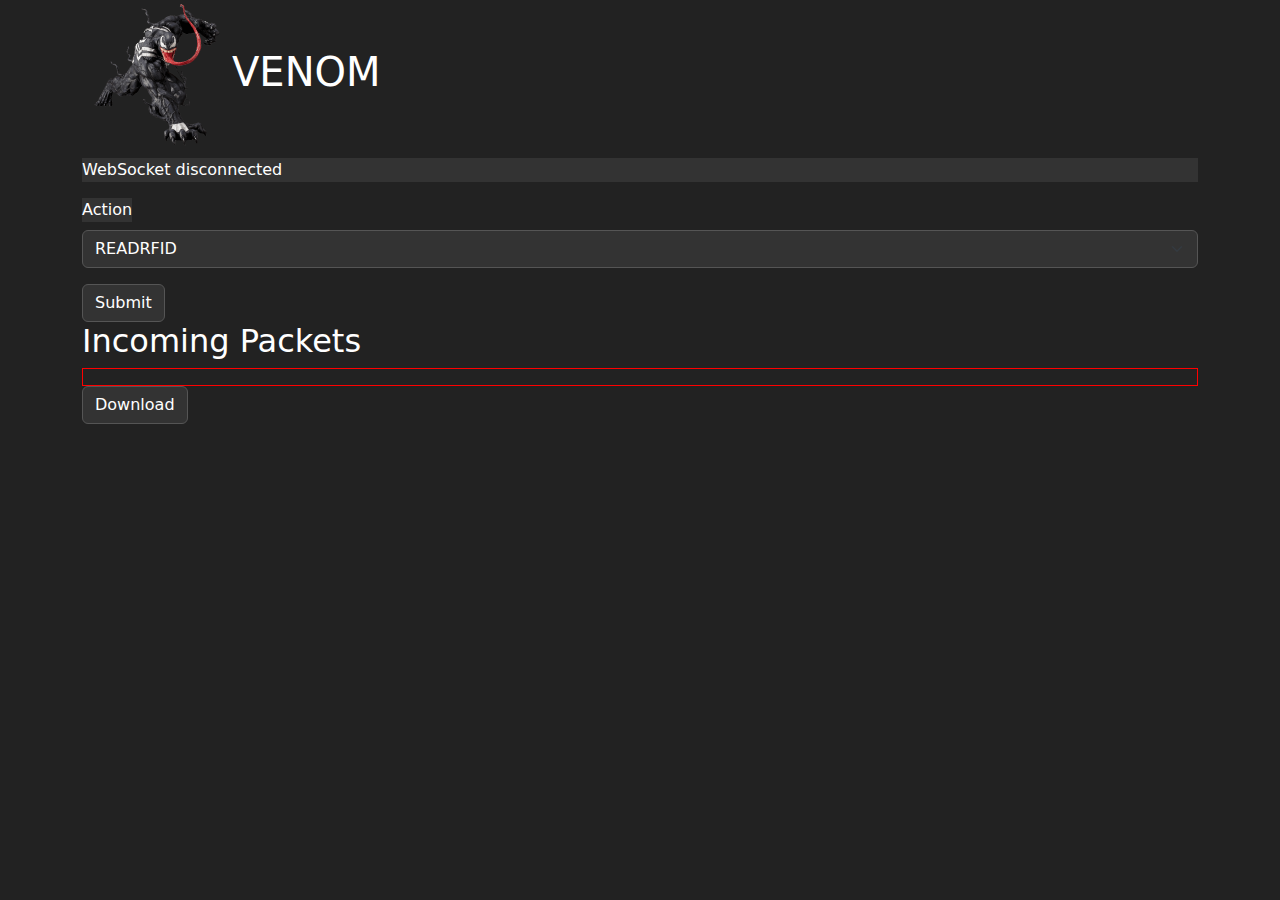
==== index.html @ e4d33fe2 "Deploying to gh-pages from @ jayateertha043/venom@ecbe5d533d8f96051a1c86065514d8f474e21225 🚀" ====
<!DOCTYPE html>
<html lang="en">

<head>
  <meta charset="UTF-8">
  <meta name="viewport" content="width=device-width, initial-scale=1.0">
  <title>VENOM</title>
  <link rel = "icon" href ="../res/VENOM_TRANSPARENT.png" type = "image/x-icon">
  <link rel="stylesheet" href="https://cdnjs.cloudflare.com/ajax/libs/twitter-bootstrap/5.0.2/css/bootstrap.min.css">
  <style>
    body.dark-mode {
      background-color: #222;
      color: #fff;
    }

    body.dark-mode h1,
    body.dark-mode h2 {
      color: #fff;
    }

    body.dark-mode p,
    body.dark-mode label,
    body.dark-mode input,
    body.dark-mode select,
    body.dark-mode textarea,
    body.dark-mode .btn {
      color: #fff;
      background-color: #333;
    }

    body.dark-mode select,
    body.dark-mode textarea,
    body.dark-mode .btn {
      border-color: #555;
    }

    body.dark-mode #packetWindow {
      border-color: #0f0;
      color: rgb(239, 246, 118);
    }

    body.dark-mode #packetWindowP,
    body.dark-mode #packetWindow p {
      color: rgb(239, 246, 118);
      font-weight: 500;
    }
  </style>
</head>

<body class="dark-mode">
  <div class="container">
    <h1><img src="../res/VENOM_TRANSPARENT.png" height="150" width="150"></img>VENOM</h1>
    
    <p id="connectionStatus"></p>
    <div class="mb-3">
      <label for="actionDropdown" class="form-label">Action</label>
      <select class="form-select" id="actionDropdown">
        <option value="READRFID">READRFID</option>
        <option value="WRITERFID">WRITERFID</option>
        <option value="RECIEVERF">RECIEVERF (RAW)</option>
        <option value="TRANSMITRFRAW">TRANSMITRF (RAW)</option>
        <option value="DETECTRF">DETECTRF</option>
        <option value="JAMRF">JAMRF</option>
        <option value="DEAUTH">DEAUTH WiFi</option>
      </select>
    </div>
    <div id="additionalInputsRFID" style="display: none;">
      <div class="mb-3">
        <label for="fileInput" class="form-label">Upload File</label>
        <input type="file" class="form-control" id="fileInput" accept=".txt">
      </div>
    </div>
    <div id="additionalInputsRAW" style="display: none;">
      <div class="mb-3">
        <label for="fileInputRAW" class="form-label">Upload File</label>
        <input type="file" class="form-control" id="fileInputRAW" accept=".txt,.sub">
      </div>
    </div>
    <div id="additionalInputs" style="display: none;">
      <div class="mb-3">
        <label for="frequencyInput" class="form-label">Frequency</label>
        <input type="number" step="0.01" class="form-control" id="frequencyInput" value="433.92">
      </div>

      <div class="mb-3">
        <label for="deviationInput" class="form-label">Deviation</label>
        <input type="number" step="0.01" class="form-control" id="deviationInput" value="2">
      </div>

      <div class="mb-3">
        <label for="dataRateInput" class="form-label">Data Rate</label>
        <input type="number" step="0.01" class="form-control" id="dataRateInput" value="5">
      </div>

      <div class="mb-3">
        <label for="bandwidthInput" class="form-label">Bandwidth</label>
        <input type="number" step="0.01" class="form-control" id="bandwidthInput" value="58">
      </div>

      <div class="mb-3">
        <label for="modulationDropdown" class="form-label">Modulation</label>
        <select class="form-select" id="modulationDropdown">
          <option value="0">2-FSK</option>
          <option value="1">GFSK</option>
          <option value="2" selected>ASK/OOK</option>
          <option value="3">4-FSK</option>
          <option value="4">MSK</option>
        </select>
      </div>

      <div id="payloadInput" style="display: none;">
        <div class="mb-3">
          <label for="payloadTextarea" class="form-label">Payload</label>
          <textarea class="form-control" id="payloadTextarea"></textarea>
        </div>
      </div>
      <div id="channelInput" style="display: none;">
        <div class="mb-3">
          <label for="channelInputArea" class="form-label">Channel</label>
          <input class="form-control" id="channelInputArea" type="number" value="0"></textarea>
        </div>
      </div>
      <div id="durationInput" style="display: none;">
        <div class="mb-3">
          <label for="durationInputArea" class="form-label">Duration (mins)</label>
          <input class="form-control" id="durationInputArea" type="number" value="0"></textarea>
        </div>
      </div>
    </div>
    <div id="bssidInput" style="display: none;">
      <div class="mb-3">
        <label for="bssidTextarea" class="form-label">bssid</label>
        <textarea class="form-control" id="bssidTextarea"></textarea>
      </div>
    </div>
    <button type="submit" class="btn btn-primary" onclick="submitForm()">Submit</button>

    <h2>Incoming Packets</h2>
    <div id="packetWindow" class="mb-6 text-justify">
      <p id="packetWindowP" class="mb-6 text-justify" style="word-wrap: break-word;"></p>
    </div>
    <button type="button" class="btn btn-primary" onclick="downloadData()">Download</button>
  </div>

  <script>
    var fileUploadContent;
    const connectionStatusElement = document.getElementById("connectionStatus");
    const packetWindowW = document.getElementById("packetWindow");
    const packetWindowP = document.getElementById("packetWindowP");
    const websocket = new WebSocket("ws://192.168.1.1:81");
    let isConnected = false;
    var rawConf;
    var filename = "data.txt";
    function formatArray(array) {
      return "[" + array.map(innerArray => formatInnerArray(innerArray)).join(",\n") + "]";
    }

    function formatInnerArray(innerArray) {
      return "[" + innerArray.join(",") + "]";
    }

    function parsef0Presets(preset) {
      var modulation = 2;
      var dRate = 5;
      var bandwidth = 270;
      var deviation = 2;
      console.log(preset);
      if (preset === "FuriHalSubGhzPresetOok270Async") {
        modulation = 2;
        bandwidth = 270;
        deviation = 2;
      } else if (preset === "FuriHalSubGhzPresetOok650Async") {
        modulation = 2;
        bandwidth = 650;
        deviation = 2;
      } else if (preset === "FuriHalSubGhzPreset2FSKDev238Async") {
        modulation = 0;
        bandwidth = 270;
        deviation = 2;
      } else if (preset === "FuriHalSubGhzPreset2FSKDev476Async") {
        modulation = 0;
        bandwidth = 270;
        deviation = 47;
      } else if (preset === "Custom Preset") {
        if (rawConf.Modulation != null && rawConf.Deviation != null && rawConf.Bandwidth != null) {
          modulation = rawConf.Modulation;
          deviation = rawConf.Deviation;
          bandwidth = rawConf.Bandwidth;
        } else {
          return null;
        }
      }
      var presets = { "modulation": modulation, "bandwidth": bandwidth, "deviation": deviation, "datarate": dRate };
      return presets;
    }

    function parseRawData(rawString) {
      const lines = rawString.split('\n');
      let variables = {};

      lines.forEach(line => {
        const parts = line.split(':');
        if (parts.length > 1) {
          const key = parts[0].trim();
          const value = parts[1].trim();

          if (key === 'RAW_Data') {
            if (!variables.RAW) {
              variables.RAW = [];
            }
            const rawValues = value.split(' ').map(val => parseInt(val));
            variables.RAW.push(rawValues);
          } else {
            variables[key] = value;
          }
        }

      });

      variables.Frequency = parseFloat(variables.Frequency);

      return variables;
    }
    websocket.onmessage = function (event) {
      console.log(event.data);
      packetWindowW.style.border = "1px solid green";
      packetWindow.innerHTML = "";

      let dataArray;

      try {
        // Try parsing the data as JSON
        dataArray = JSON.parse(event.data);

        if (Array.isArray(dataArray)) {
          const newPacket = document.createElement("p");
          newPacket.innerText = formatArray(dataArray);
          packetWindow.appendChild(newPacket);
        }
      } catch (error) {
        // Handle plain text
        const newPacket = document.createElement("p");
        newPacket.innerText = event.data;
        packetWindow.appendChild(newPacket);
      }
    };

    websocket.onopen = function () {
      isConnected = true;
      connectionStatusElement.innerText = "WebSocket connected";
      packetWindowW.style.border = "1px solid green";
    };

    websocket.onclose = function () {
      isConnected = false;
      connectionStatusElement.innerText = "WebSocket disconnected";
      packetWindowW.style.border = "1px solid red";
    };

    websocket.onerror = function () {
      isConnected = false;
      connectionStatusElement.innerText = "WebSocket disconnected";
      packetWindowW.style.border = "1px solid red";
    };



    function submitForm() {
      if (!isConnected) {
        connectWebSocket();
      }
      packetWindowW.innerHTML = "";
      const action = document.getElementById("actionDropdown").value;

      let payload = null;
      let data = null;
      let config = "";
      let bssid = "";

      if (action === "WRITERFID") {
        try {
          var rfiddata = JSON.parse(fileUploadContent);
          console.log(fileUploadContent);
          console.log(rfiddata);
          if (Array.isArray(rfiddata)) {
            data = `, "data":${fileUploadContent}`
          } else {
            fileUploadContent = null;
            return;
          }
        } catch (error) {
          console.log(error);
          return;
        }
      }

      if (action === "TRANSMITRF") {
        const userPayload = document.getElementById("payloadTextarea").value;
        payload = `, "payload": "${userPayload}"`;
      }

      if (action === "TRANSMITRFRAW") {
        rawConf = parseRawData(fileUploadContent);
        console.log(rawConf);
        var rawArray = JSON.stringify(rawConf.RAW);
        console.log(typeof (rawArray));
        console.log(rawArray);
        var presets = parsef0Presets(rawConf.Preset);

        config = `, "config": {
          "frequency": ${rawConf.Frequency / 1000000},
          "deviation": ${presets.deviation},
          "datarate": ${presets.datarate},
          "bandwidth": ${presets.bandwidth},
          "modulation": ${presets.modulation},
          "channel": 0,
          "duration":0,
          "rawSize":${rawConf.RAW.length}
        }`;
        payload = `, "payload": ${rawArray}`
      }


      if (action === "RECIEVERF" || action === "TRANSMITRF" || action == "JAMRF") {
        const frequency = document.getElementById("frequencyInput").value;
        const deviation = document.getElementById("deviationInput").value;
        const dataRate = document.getElementById("dataRateInput").value;
        const bandwidth = document.getElementById("bandwidthInput").value;
        const modulation = document.getElementById("modulationDropdown").value;
        const channel = document.getElementById("channelInputArea").value;
        const duration = document.getElementById("durationInputArea").value;
        config = `, "config": {
          "frequency": ${frequency},
          "deviation": ${deviation},
          "datarate": ${dataRate},
          "bandwidth": ${bandwidth},
          "modulation": ${modulation},
          "channel":${channel},
          "duration":${duration}
        }`;
      }
      let bssid_str = document.getElementById("bssidTextarea").value;
      if (action === "DEAUTH") {
        bssid = `, "BSSID": "${bssid_str}"`;
        config = "";
        payload = null;
        data = null;
        bssid = "";
      }
      const message = `{"action": "${action}"${data ? data : ""}${config}${payload ? payload : ""}${bssid_str ? "" : bssid}}`;
      console.log(message);
      websocket.send(message);
      config = "";
      payload = null;
      data = null;
    }
    // Function to handle file upload
    function handleFileUpload(event) {
      const file = event.target.files[0];
      const reader = new FileReader();

      reader.onload = function (e) {
        const contents = e.target.result;
        fileUploadContent = contents;
      };
      reader.readAsText(file);
    }

    function downloadData() {
      const packetData = document.getElementById("packetWindow").innerText;
      const blob = new Blob([packetData], { type: "text/plain" });

      // Check if the browser supports the 'download' attribute
      if (window.navigator.msSaveOrOpenBlob) {
        // For IE and Edge
        window.navigator.msSaveOrOpenBlob(blob, filename);
      } else {
        // For other browsers
        const link = document.createElement("a");
        link.href = URL.createObjectURL(blob);
        link.download = filename;
        link.click();
        URL.revokeObjectURL(link.href);
      }
    }

    document.getElementById("actionDropdown").addEventListener("change", function () {
      const selectedAction = this.value;
      const additionalInputs = document.getElementById("additionalInputs");
      const additionalInputsRAW = document.getElementById("additionalInputsRAW");
      const additionalInputsRFID = document.getElementById("additionalInputsRFID");
      const payloadInput = document.getElementById("payloadInput");
      const channelInput = document.getElementById("channelInput");
      const durationInput = document.getElementById("durationInput");
      const bssidInput = document.getElementById("bssidInput");

      if (selectedAction === "RECIEVERF" || selectedAction === "TRANSMITRF" || selectedAction === "JAMRF") {
        additionalInputs.style.display = "block";
        additionalInputsRAW.style.display = "none";
        additionalInputsRFID.style.display = "none";
        bssidInput.style.display = "none";
        filename = "data.sub";
        if (selectedAction === "TRANSMITRF") {
          payloadInput.style.display = "block";
        } else {
          payloadInput.style.display = "none";
        }
        if (selectedAction === "JAMRF") {
          channelInput.style.display = "block";
          durationInput.style.display = "block";
        } else {
          channelInput.style.display = "none";
          durationInput.style.display = "none";
        }
      }
      else if (selectedAction === "TRANSMITRFRAW") {
        filename = "data.sub";
        additionalInputsRAW.style.display = "block";
        additionalInputs.style.display = "none";
        additionalInputsRFID.style.display = "none";
        bssidInput.style.display = "none";
      }
      else if (selectedAction === "WRITERFID") {
        additionalInputs.style.display = "none";
        additionalInputsRAW.style.display = "none";
        bssidInput.style.display = "none";
        additionalInputsRFID.style.display = "block";
      }
      else if (selectedAction === "DEAUTH") {
        bssidInput.style.display = "block";
        additionalInputs.style.display = "none";
        payloadInput.style.display = "none";
        channelInput.style.display = "none";
        durationInput.style.display = "none";
        additionalInputsRFID.style.display = "none";
        additionalInputsRAW.style.display = "none";
        message = `{"action": "DEAUTH"}`;
        console.log(message);
        websocket.send(message);
      }
      else {
        additionalInputs.style.display = "none";
        payloadInput.style.display = "none";
        channelInput.style.display = "none";
        durationInput.style.display = "none";
        additionalInputsRFID.style.display = "none";
        additionalInputsRAW.style.display = "none";
        bssidInput.style.display = "none";
        filename = "data.txt";
      }
    });

    document.getElementById('fileInput').addEventListener('change', handleFileUpload);
    document.getElementById('fileInputRAW').addEventListener('change', handleFileUpload);
    setInterval(function () {
      if (isConnected) {
        const pingMessage = "Ping";
        websocket.send(pingMessage);
      }
    }, 30000);

  </script>
</body>

</html>
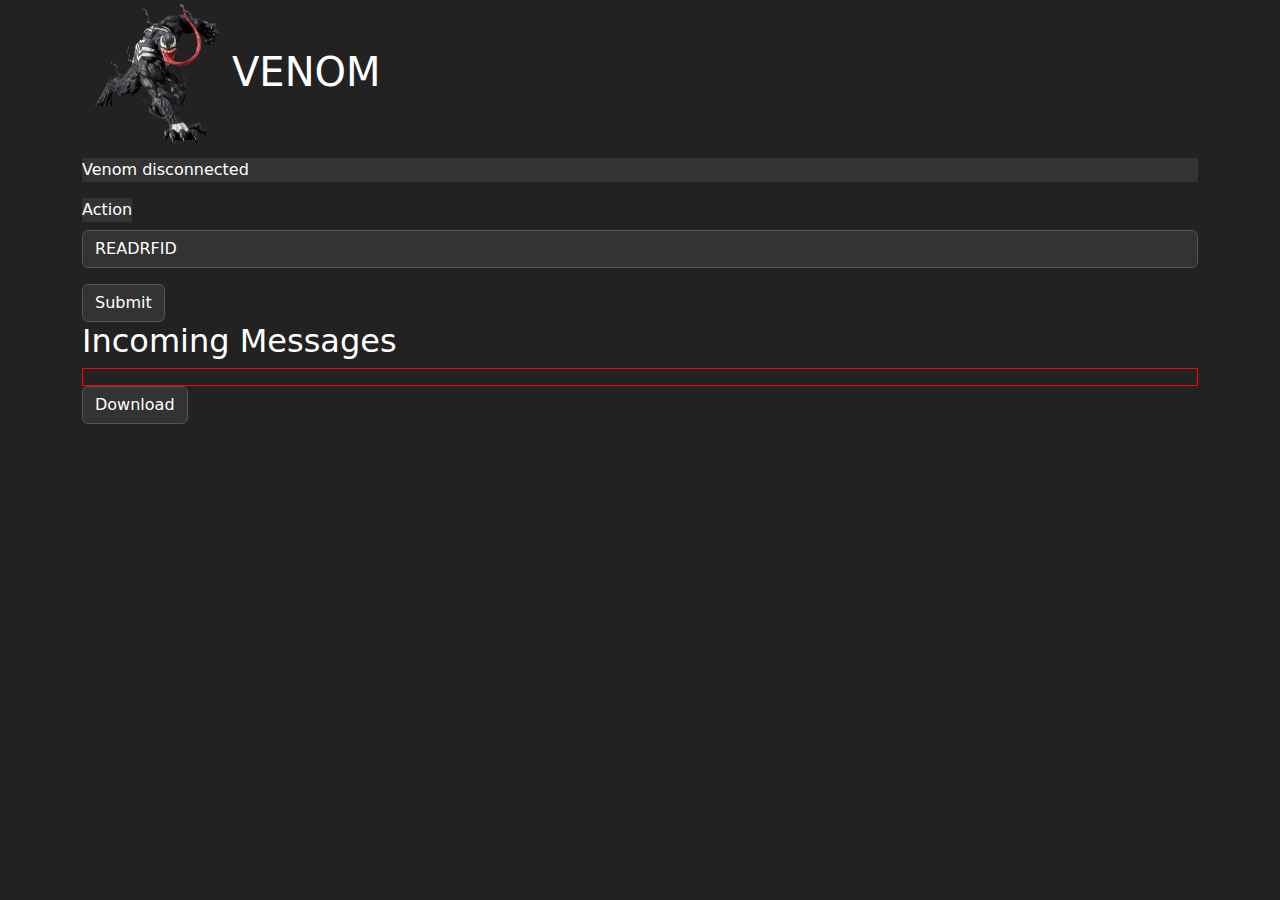
==== commit f1c8c4e1: "Deploying to gh-pages from @ jayateertha043/venom@f3ac159ea69123a0a2a6100d8b74484c70da35be 🚀" ====
--- a/index.html
+++ b/index.html
@@ -5,52 +5,15 @@
   <meta charset="UTF-8">
   <meta name="viewport" content="width=device-width, initial-scale=1.0">
   <title>VENOM</title>
-  <link rel = "icon" href ="../res/VENOM_TRANSPARENT.png" type = "image/x-icon">
+  <link rel="icon" href="./img/VENOM_TRANSPARENT.png" type="image/x-icon">
   <link rel="stylesheet" href="https://cdnjs.cloudflare.com/ajax/libs/twitter-bootstrap/5.0.2/css/bootstrap.min.css">
-  <style>
-    body.dark-mode {
-      background-color: #222;
-      color: #fff;
-    }
-
-    body.dark-mode h1,
-    body.dark-mode h2 {
-      color: #fff;
-    }
-
-    body.dark-mode p,
-    body.dark-mode label,
-    body.dark-mode input,
-    body.dark-mode select,
-    body.dark-mode textarea,
-    body.dark-mode .btn {
-      color: #fff;
-      background-color: #333;
-    }
-
-    body.dark-mode select,
-    body.dark-mode textarea,
-    body.dark-mode .btn {
-      border-color: #555;
-    }
-
-    body.dark-mode #packetWindow {
-      border-color: #0f0;
-      color: rgb(239, 246, 118);
-    }
-
-    body.dark-mode #packetWindowP,
-    body.dark-mode #packetWindow p {
-      color: rgb(239, 246, 118);
-      font-weight: 500;
-    }
-  </style>
+  <link rel="stylesheet" href="./styles.css">
 </head>
 
 <body class="dark-mode">
   <div class="container">
-    <h1><img src="../res/VENOM_TRANSPARENT.png" height="150" width="150"></img>VENOM</h1>
-    
+    <h1><img src="./img/VENOM_TRANSPARENT.png" height="150" width="150"></img>VENOM</h1>
+
     <p id="connectionStatus"></p>
     <div class="mb-3">
       <label for="actionDropdown" class="form-label">Action</label>
@@ -62,6 +25,7 @@
         <option value="DETECTRF">DETECTRF</option>
         <option value="JAMRF">JAMRF</option>
         <option value="DEAUTH">DEAUTH WiFi</option>
+        <option value="SOURAPPLE">Sour Apple</option>
       </select>
     </div>
     <div id="additionalInputsRFID" style="display: none;">
@@ -135,14 +99,15 @@
     </div>
     <button type="submit" class="btn btn-primary" onclick="submitForm()">Submit</button>
 
-    <h2>Incoming Packets</h2>
+    <h2>Incoming Messages</h2>
     <div id="packetWindow" class="mb-6 text-justify">
       <p id="packetWindowP" class="mb-6 text-justify" style="word-wrap: break-word;"></p>
     </div>
     <button type="button" class="btn btn-primary" onclick="downloadData()">Download</button>
   </div>
-
   <script>
+
+    //variables
     var fileUploadContent;
     const connectionStatusElement = document.getElementById("connectionStatus");
     const packetWindowW = document.getElementById("packetWindow");
@@ -151,6 +116,8 @@
     let isConnected = false;
     var rawConf;
     var filename = "data.txt";
+
+    //utility functions
     function formatArray(array) {
       return "[" + array.map(innerArray => formatInnerArray(innerArray)).join(",\n") + "]";
     }
@@ -221,6 +188,8 @@
 
       return variables;
     }
+
+    //websocket event handlers
     websocket.onmessage = function (event) {
       console.log(event.data);
       packetWindowW.style.border = "1px solid green";
@@ -229,16 +198,13 @@
       let dataArray;
 
       try {
-        // Try parsing the data as JSON
         dataArray = JSON.parse(event.data);
-
         if (Array.isArray(dataArray)) {
           const newPacket = document.createElement("p");
           newPacket.innerText = formatArray(dataArray);
           packetWindow.appendChild(newPacket);
         }
       } catch (error) {
-        // Handle plain text
         const newPacket = document.createElement("p");
         newPacket.innerText = event.data;
         packetWindow.appendChild(newPacket);
@@ -247,27 +213,27 @@
 
     websocket.onopen = function () {
       isConnected = true;
-      connectionStatusElement.innerText = "WebSocket connected";
+      connectionStatusElement.innerText = "Venom connected";
       packetWindowW.style.border = "1px solid green";
     };
 
     websocket.onclose = function () {
       isConnected = false;
-      connectionStatusElement.innerText = "WebSocket disconnected";
+      connectionStatusElement.innerText = "Venom disconnected";
       packetWindowW.style.border = "1px solid red";
     };
 
     websocket.onerror = function () {
       isConnected = false;
-      connectionStatusElement.innerText = "WebSocket disconnected";
+      connectionStatusElement.innerText = "Venom disconnected";
       packetWindowW.style.border = "1px solid red";
     };
 
 
-
+    //Handle form submission & data construction for sending in websocket
     function submitForm() {
       if (!isConnected) {
-        connectWebSocket();
+        console.log("Venom not connected, couldn't submit form !")
       }
       packetWindowW.innerHTML = "";
       const action = document.getElementById("actionDropdown").value;
@@ -354,6 +320,7 @@
       payload = null;
       data = null;
     }
+
     // Function to handle file upload
     function handleFileUpload(event) {
       const file = event.target.files[0];
@@ -366,6 +333,7 @@
       reader.readAsText(file);
     }
 
+    // Function to download message recieved from Venom
     function downloadData() {
       const packetData = document.getElementById("packetWindow").innerText;
       const blob = new Blob([packetData], { type: "text/plain" });
@@ -384,6 +352,7 @@
       }
     }
 
+    //Dropdown UI changes
     document.getElementById("actionDropdown").addEventListener("change", function () {
       const selectedAction = this.value;
       const additionalInputs = document.getElementById("additionalInputs");
@@ -452,6 +421,8 @@
 
     document.getElementById('fileInput').addEventListener('change', handleFileUpload);
     document.getElementById('fileInputRAW').addEventListener('change', handleFileUpload);
+
+    //Ping Venom regularly to keep connection active
     setInterval(function () {
       if (isConnected) {
         const pingMessage = "Ping";
--- a/styles.css
+++ b/styles.css
@@ -0,0 +1,36 @@
+body.dark-mode {
+    background-color: #222;
+    color: #fff;
+}
+
+body.dark-mode h1,
+body.dark-mode h2 {
+    color: #fff;
+}
+
+body.dark-mode p,
+body.dark-mode label,
+body.dark-mode input,
+body.dark-mode select,
+body.dark-mode textarea,
+body.dark-mode .btn {
+    color: #fff;
+    background-color: #333;
+}
+
+body.dark-mode select,
+body.dark-mode textarea,
+body.dark-mode .btn {
+    border-color: #555;
+}
+
+body.dark-mode #packetWindow {
+    border-color: #0f0;
+    color: rgb(239, 246, 118);
+}
+
+body.dark-mode #packetWindowP,
+body.dark-mode #packetWindow p {
+    color: rgb(239, 246, 118);
+    font-weight: 500;
+}